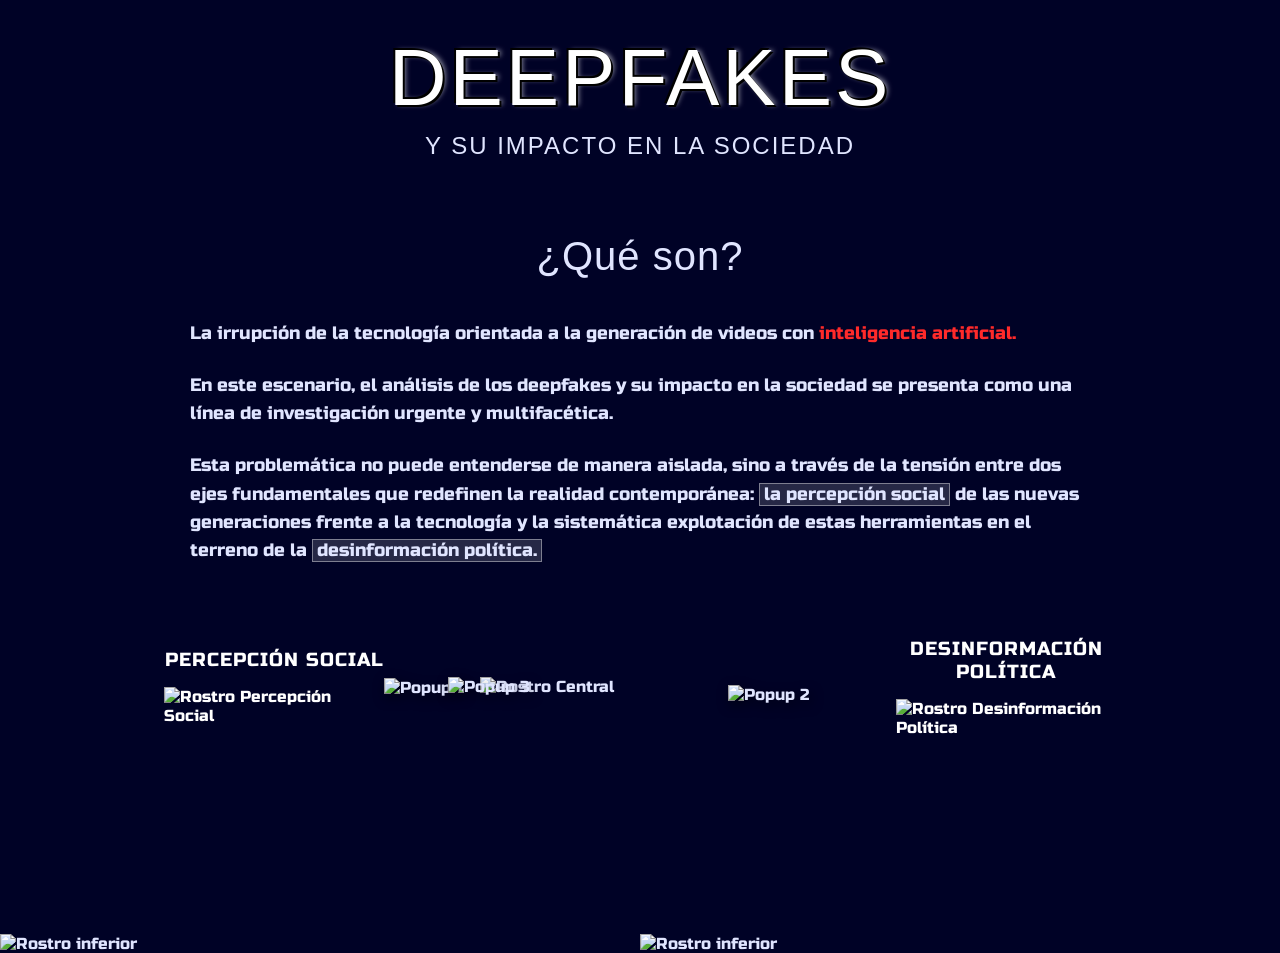
==== index.html @ 01d66748 "Add files via upload" ====
<!DOCTYPE html>
<html lang="es">
<head>
    <meta charset="UTF-8">
    <meta name="viewport" content="width=device-width, initial-scale=1.0">
    <title>Deepfakes - Inicio</title>

    <!-- Importación de la fuente Russo One desde Google Fonts -->
    <link rel="preconnect" href="https://fonts.googleapis.com">
    <link rel="preconnect" href="https://fonts.gstatic.com" crossorigin>
    <link href="https://fonts.googleapis.com/css2?family=Russo+One&display=swap" rel="stylesheet">

    <!-- Estilos compartidos entre las 3 páginas (reset, fuente custom, variables, botones, etc.) -->
    <link rel="stylesheet" href="styles.css">

    <style>
        
        body {
            background-color: #000226;

            color: var(--text-light);
            /* Fuente general para toda la página */
            font-family: 'Russo One', sans-serif;
            overflow-x: hidden;
            position: relative;
            min-height: 100vh;
            display: flex;
            flex-direction: column;
        }

        .container {
            max-width: 1200px;
            margin: 0 auto;
            padding: 2rem;
            flex-grow: 1;
            display: flex;
            flex-direction: column;
        }

        header {
            text-align: center;
            margin-bottom: 2rem;
        }

        h1 {
            font-size: 5rem;
            color: #ffffff;
            letter-spacing: 3px;
            text-shadow: 2px 2px 0 #000, -2px -2px 0 #000, 3px 0px 5px rgba(255,255,255,0.5);
            margin-bottom: 0.5rem;
        }

        h2 {
            font-size: 1.5rem;
            letter-spacing: 2px;
            margin-bottom: 2rem;
        }

        h3 {
            font-size: 2.5rem;
            text-align: center;
            margin-bottom: 2rem;
            letter-spacing: 1px;
        }

        /* --- SECCIÓN DE TEXTO --- */
        .text-content {
            max-width: 900px;
            margin: 0 auto 3rem auto;
            line-height: 1.6;
            font-size: 1.1rem;
        }

        .text-content p {
            margin-bottom: 1.5rem;
        }

        .text-red {
            color: var(--red-accent);
        }

        .text-highlight {
            background-color: var(--highlight-bg);
            border: 1px solid var(--highlight-border);
            padding: 0 4px;
        }

        /* --- SECCIÓN INTERACTIVA (CARAS) --- */
        .faces-section {
            display: flex;
            justify-content: center;
            align-items: center;
            gap: 6rem;
            margin-bottom: 4rem;
            position: relative;
        }

        .face-link {
            text-decoration: none;
            color: white;
            display: flex;
            flex-direction: column;
            align-items: center;
            transition: transform 0.3s ease, filter 0.3s ease;
            cursor: pointer;
            z-index: 10;
        }

        .face-link:hover,
        .face-link:focus-visible {
            transform: scale(1.1);
            filter: drop-shadow(0 0 10px rgba(255, 255, 255, 0.5));
        }

        .face-link .label {
            font-size: 1.2rem;
            margin-bottom: 1rem;
            text-transform: uppercase;
            text-align: center;
            letter-spacing: 1px;
        }

        .side-face {
    width: 220px;
    height: auto;
    object-fit: contain;
}

        .main-face-container {
            position: relative;
            width: 320px;
            display: flex;
            justify-content: center;
            align-items: center;
        }

        .main-face {
            width: 100%;
            height: auto;
            object-fit: contain;
        }

        /* Pop-ups como imágenes */
        .img-popup {
            position: absolute;
            height: auto;
            object-fit: contain;
            z-index: 20;
            filter: drop-shadow(2px 4px 6px rgba(0,0,0,0.5));
        }

        /* Posicionamiento individual de cada pop-up. */
        .popup-1 { top: 5%; left: -30%; width: 180px; }
        .popup-2 { top: 40%; right: -40%; width: 200px; }
        .popup-3 { bottom: 5%; left: -10%; width: 220px; }

        /* --- FOOTER (Caras inferiores) --- */
        .footer-faces {
            width: 100%;
            height: 120px;
            background-color: 000226;
            display: flex;
            overflow: hidden;
            justify-content: space-around;
            align-items: flex-end;
            margin-top: auto;
        }

        .footer-face-item {
            width: 100%;
            height: auto;
            object-fit: cover;
            max-height: 100px;
        }
    </style>
</head>
<body>

    <div class="container">
        <header>
            <h1>DEEPFAKES</h1>
            <h2>Y SU IMPACTO EN LA SOCIEDAD</h2>
        </header>

        <section class="text-content">
            <h3>¿Qué son?</h3>
            <p>La irrupción de la tecnología orientada a la generación de videos con <span class="text-red">inteligencia artificial.</span></p>

            <p>En este escenario, el análisis de los deepfakes y su impacto en la sociedad se presenta como una línea de investigación urgente y multifacética.</p>

            <p>Esta problemática no puede entenderse de manera aislada, sino a través de la tensión entre dos ejes fundamentales que redefinen la realidad contemporánea: <span class="text-highlight">la percepción social</span> de las nuevas generaciones frente a la tecnología y la sistemática explotación de estas herramientas en el terreno de la <span class="text-highlight">desinformación política.</span></p>
        </section>

        <section class="faces-section">
            <!-- ENLACE 1: Percepción Social -->
            <a href="percepcion.html" class="face-link">
                <span class="label">Percepción Social</span>
                <img src="recursos/carasocial.png" alt="Rostro Percepción Social" class="side-face">
            </a>

            <!-- CARA CENTRAL Y POPUPS (COMO IMÁGENES) -->
            <div class="main-face-container">
                <img src="recursos/caraprincipal.png" alt="Rostro Central" class="main-face">

                <img src="recursos/popup.png" alt="Popup 1" class="img-popup popup-1">
                <img src="recursos/popup.png" alt="Popup 2" class="img-popup popup-2">
                <img src="recursos/popup.png" alt="Popup 3" class="img-popup popup-3">
            </div>

            <!-- ENLACE 2: Desinformación Política -->
            <a href="desinformacion.html" class="face-link">
                <span class="label">Desinformación<br>Política</span>
                <img src="recursos/carapolitica.png" alt="Rostro Desinformación Política" class="side-face">
            </a>
        </section>
    </div>

    <!-- HILERA DE CARAS INFERIOR -->
    <footer class="footer-faces">
        <img src="recursos/carasextras.png" alt="Rostro inferior" class="footer-face-item">
        <img src="recursos/carasextras.png" alt="Rostro inferior" class="footer-face-item">
    </footer>
</body>
<div class="glitch-bg" aria-hidden="true"></div>
    <div class="glitch-block gb-1"></div>
    <div class="glitch-block gb-2"></div>
    <div class="glitch-block gb-3"></div>
    <div class="glitch-block gb-4"></div>
    <div class="glitch-block gb-5"></div>
    <div class="glitch-block gb-6"></div>
</div>
</html>
---- styles.css ----
.fuentes-block {
    font-family: 'Russo One', sans-serif;
    font-size: 0.65rem;
    line-height: 1.6;
    color: rgba(255, 255, 255, 0.6);
    margin-top: 2rem;
    text-align: left;
    word-break: break-word;
}

.fuentes-block strong {
    color: rgba(255, 255, 255, 0.85);
}

.fuentes-block a {
    color: rgba(255, 255, 255, 0.45);
    text-decoration: underline;
}

.fuentes-block a:link,
.fuentes-block a:visited {
    color: rgba(255, 255, 255, 0.45);
    text-decoration: underline;
}

.fuentes-block a:hover,
.fuentes-block a:focus-visible {
    color: rgba(255, 255, 255, 0.75);
}

/* =========================================================
   ESTILOS COMPARTIDOS - index.html / percepcion.html / desinformacion.html
   Todo lo que se repetía en las 3 páginas vive acá.
   Cada HTML mantiene en su propio <style> solo lo que es
   específico de esa página.
   ========================================================= */

/* --- RESET --- */
* {
    margin: 0;
    padding: 0;
    box-sizing: border-box;
}

/* --- FUENTE CUSTOM (Those Glitch) --- */
/* Nota: si podés, renombrá el archivo sin espacios
   (ej: those-glitch-regular.ttf) para evitar problemas
   de mayúsculas/minúsculas o de sistema de archivos
   entre tu compu y el servidor donde subas esto. */
@font-face {
    font-family: 'Those Glitch';
    src: url('recursos/Those Glitch Regular.ttf') format('truetype');
}

:root {
    /* Paleta usada en index.html */
    --bg-dark-blue: #000226;
    --text-light: #e0e5ff;
    --highlight-bg: rgba(255, 255, 255, 0.15);
    --highlight-border: rgba(255, 255, 255, 0.4);
    --red-accent: #ff2a2a;

    /* Paleta usada en percepcion.html y desinformacion.html */
    --bg-blue: #000226;
    --text-white: #ffffff;
    --red-accent-alt: #ff003c;
}

/* --- TIPOGRAFÍA DE TÍTULOS (base para las 3 páginas) --- */
h1, h2, h3 {
    font-family: 'Those Glitch', 'Impact', sans-serif;
    font-weight: normal;
}

/* --- BOTÓN "INICIO" / "VOLVER" (usado en percepcion.html y desinformacion.html) --- */
.btn-inicio {
    background-color: #d9d9d9;
    color: #000;
    border: none;
    padding: 10px 40px;
    border-radius: 20px;
    text-decoration: none;
    font-size: 1.2rem;
    cursor: pointer;
    transition: background 0.3s;
    text-transform: uppercase;
    display: inline-block;
    font-family: 'Russo One', sans-serif;
}
.btn-inicio:hover,
.btn-inicio:focus-visible {
    background-color: #fff;
}

/* --- CARA DE PIE DE PÁGINA (percepcion.html / desinformacion.html) --- */
.footer-face {
    width: 150px;
    height: 200px;
    object-fit: contain;
}

/* --- BOTONES TIPO "TAB" (desinformacion.html) --- */
.boton-tab {
    background-color: #d9d9d9;
    color: #000;
    border: none;
    padding: 8px 30px;
    border-radius: 20px;
    font-size: 1rem;
    cursor: pointer;
    text-transform: uppercase;
    font-family: 'Russo One', sans-serif;
}
.boton-tab:hover,
.boton-tab:focus-visible {
    background-color: #fff;
}

/* --- ESTADO DE FOCO ACCESIBLE PARA CUALQUIER ELEMENTO CLICKEABLE --- */
button:focus-visible,
a:focus-visible {
    outline: 2px solid #fff;
    outline-offset: 2px;
}
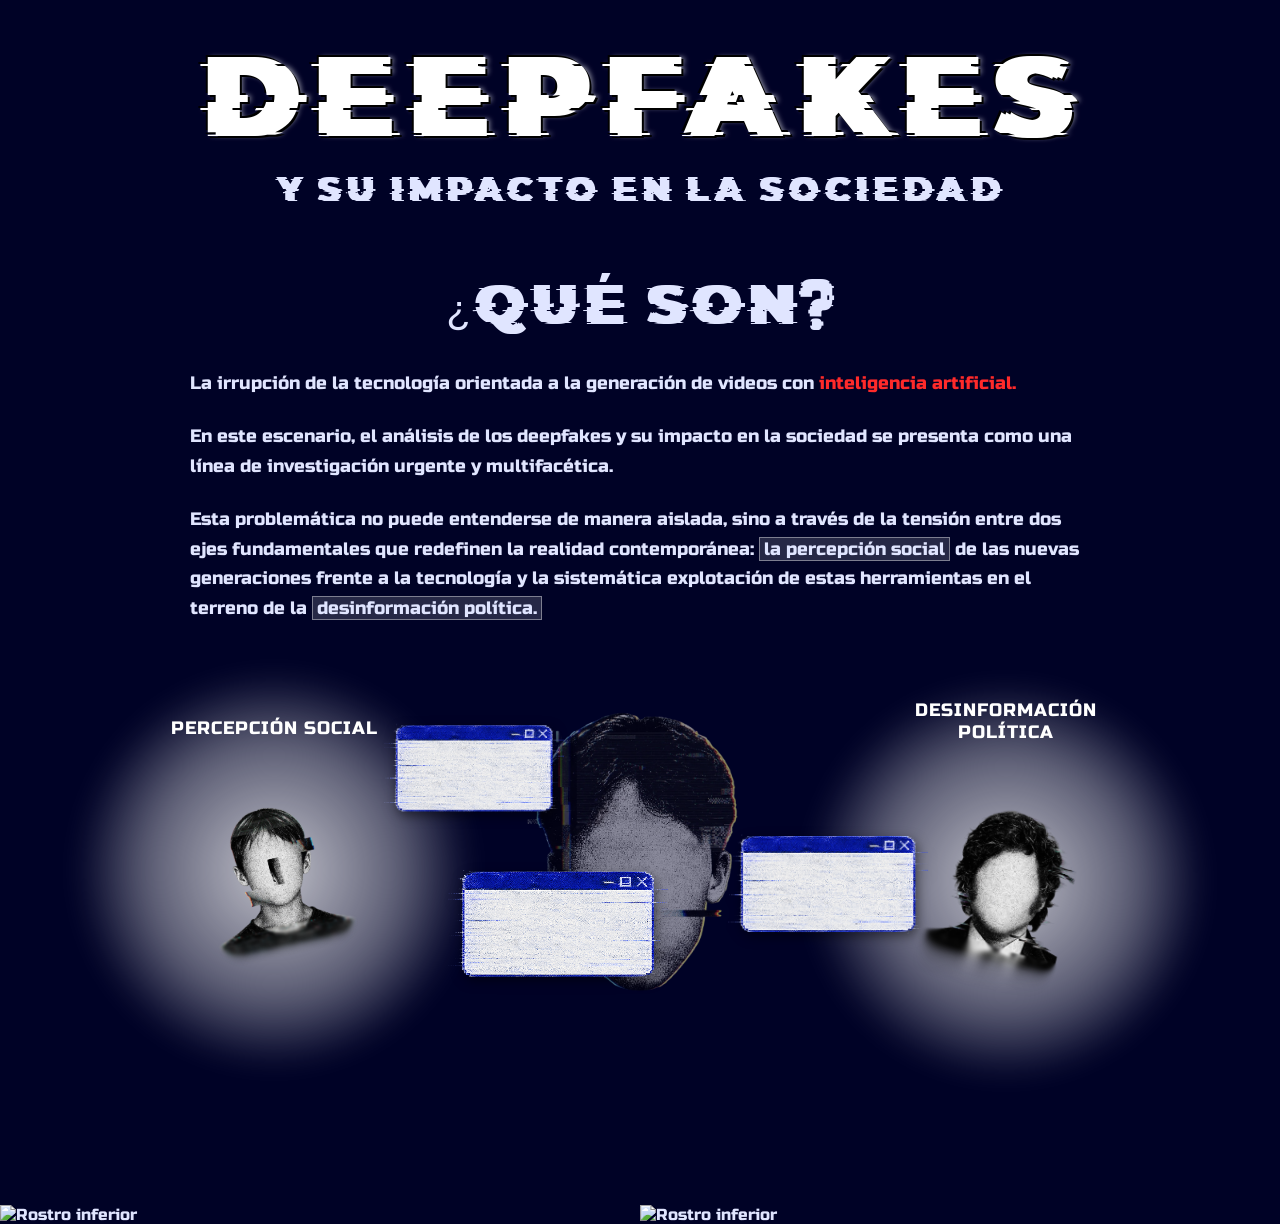
==== commit 36086e39: "Update index.html" ====
--- a/index.html
+++ b/index.html
@@ -68,7 +68,7 @@
             max-width: 900px;
             margin: 0 auto 3rem auto;
             line-height: 1.6;
-            font-size: 1.1rem;
+            font-size: 1.15rem;
         }
 
         .text-content p {
@@ -113,7 +113,7 @@
         }
 
         .face-link .label {
-            font-size: 1.2rem;
+            font-size: 1.15rem;
             margin-bottom: 1rem;
             text-transform: uppercase;
             text-align: center;
@@ -138,21 +138,40 @@
             width: 100%;
             height: auto;
             object-fit: contain;
+            opacity: 0.55;
         }
 
         /* Pop-ups como imágenes */
-        .img-popup {
-            position: absolute;
-            height: auto;
-            object-fit: contain;
-            z-index: 20;
-            filter: drop-shadow(2px 4px 6px rgba(0,0,0,0.5));
-        }
-
-        /* Posicionamiento individual de cada pop-up. */
-        .popup-1 { top: 5%; left: -30%; width: 180px; }
-        .popup-2 { top: 40%; right: -40%; width: 200px; }
-        .popup-3 { bottom: 5%; left: -10%; width: 220px; }
+        /* Pop-ups como imágenes */
+.img-popup {
+    position: absolute;
+    height: auto;
+    object-fit: contain;
+    z-index: 20;
+    filter: drop-shadow(2px 4px 6px rgba(0,0,0,0.5));
+    animation: glitch-pop 3.6s infinite steps(1, end);
+}
+
+/* Posicionamiento individual de cada pop-up. */
+.popup-1 { top: 5%; left: -30%; width: 180px; animation-duration: 3.6s; }
+.popup-2 { top: 40%; right: -40%; width: 200px; animation-duration: 4.2s; animation-delay: 0.6s; }
+.popup-3 { bottom: 5%; left: -10%; width: 220px; animation-duration: 3.9s; animation-delay: 1.3s; }
+
+@keyframes glitch-pop {
+    0%, 100%   { transform: translate(0, 0);        opacity: 1;    filter: drop-shadow(2px 4px 6px rgba(0,0,0,0.5)); }
+    2%         { transform: translate(-6px, 3px);   opacity: 1; }
+    4%         { transform: translate(5px, -4px);   opacity: 0.6;  filter: drop-shadow(2px 4px 6px rgba(0,0,0,0.5)) hue-rotate(20deg); }
+    6%         { transform: translate(-3px, 2px);   opacity: 1;    filter: drop-shadow(2px 4px 6px rgba(0,0,0,0.5)); }
+    8%, 38%    { transform: translate(0, 0); }
+    40%        { transform: translate(6px, -3px);   opacity: 1; }
+    42%        { transform: translate(-4px, 4px);   opacity: 0.55; }
+    44%        { transform: translate(3px, -2px);   opacity: 1; }
+    46%, 68%   { transform: translate(0, 0); }
+    70%        { transform: translate(-5px, -4px);  opacity: 1; }
+    72%        { transform: translate(4px, 3px);    opacity: 0.65; }
+    74%        { transform: translate(-2px, -2px);  opacity: 1; }
+    76%        { transform: translate(0, 0); }
+}
 
         /* --- FOOTER (Caras inferiores) --- */
         .footer-faces {
@@ -172,6 +191,40 @@
             object-fit: cover;
             max-height: 100px;
         }
+
+        .face-glow-wrapper {
+    position: relative;
+    display: flex;
+    justify-content: center;
+    align-items: center;
+}
+
+.face-glow-wrapper::before {
+    content: "";
+    position: absolute;
+    top: 50%;
+    left: 50%;
+    width: 400px;
+    height: 400px;
+    background: radial-gradient(
+        circle,
+        rgba(255, 255, 255, 0.85) 0%,
+        rgba(255, 255, 255, 0.4) 45%,
+        rgba(255, 255, 255, 0) 70%
+    );
+    filter: blur(14px);
+    transform: translate(-50%, -50%) scale(1);
+    z-index: -1;
+    opacity: 0.9;
+    pointer-events: none;
+    transition: transform 0.4s ease, opacity 0.4s ease;
+}
+
+.face-link:hover .face-glow-wrapper::before,
+.face-link:focus-visible .face-glow-wrapper::before {
+    transform: translate(-50%, -50%) scale(1.5);
+    opacity: 1;
+}
     </style>
 </head>
 <body>
@@ -195,7 +248,9 @@
             <!-- ENLACE 1: Percepción Social -->
             <a href="percepcion.html" class="face-link">
                 <span class="label">Percepción Social</span>
-                <img src="recursos/carasocial.png" alt="Rostro Percepción Social" class="side-face">
+                <div class="face-glow-wrapper">
+                    <img src="recursos/carasocial.png" alt="Rostro Percepción Social" class="side-face">
+                </div>
             </a>
 
             <!-- CARA CENTRAL Y POPUPS (COMO IMÁGENES) -->
@@ -210,9 +265,10 @@
             <!-- ENLACE 2: Desinformación Política -->
             <a href="desinformacion.html" class="face-link">
                 <span class="label">Desinformación<br>Política</span>
-                <img src="recursos/carapolitica.png" alt="Rostro Desinformación Política" class="side-face">
+                <div class="face-glow-wrapper">
+                    <img src="recursos/carapolitica.png" alt="Rostro Desinformación Política" class="side-face">
+                </div>
             </a>
-        </section>
     </div>
 
     <!-- HILERA DE CARAS INFERIOR -->
